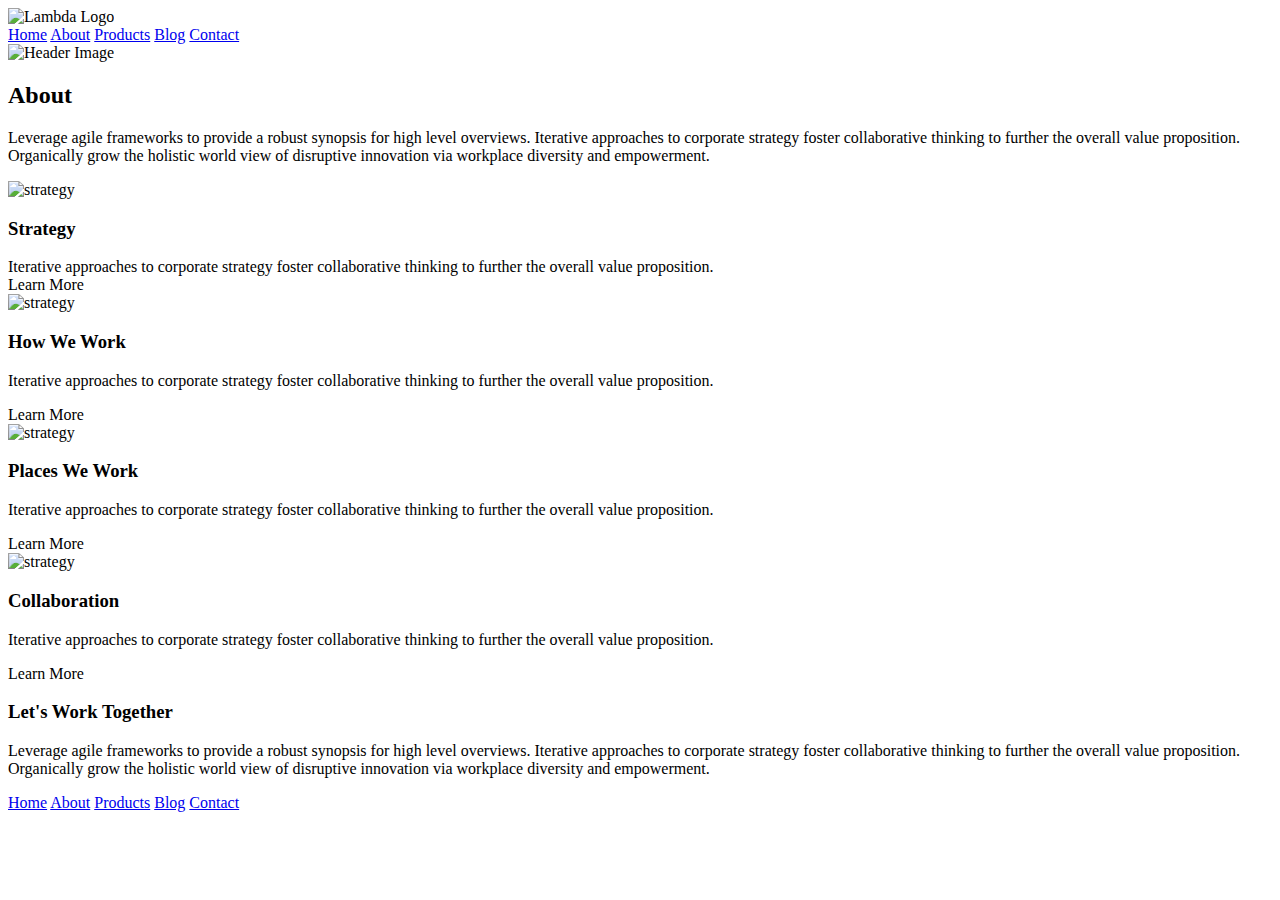
==== about.html @ d72ef6fe "almost done" ====
<!doctype html>

<html lang="en">
<head>

<link rel="stylesheet" href="C:\Users\Tyler\Desktop\Lambda\Unit1\Unit1Git\web-Sprint-Challenge-User-Interface-and-Git\css\about.css">

  <meta charset="utf-8">

  <title>Sprint Challenge - About</title>

  <link href="https://fonts.googleapis.com/css?family=Roboto|Rubik" rel="stylesheet">
  <link rel="stylesheet" href="css/index.css">

</head>

<body>

<header>
<div class="logo">
<img src="img/lambda-black.png" alt="Lambda Logo">
</div>

<nav>
    <a href="#">Home</a>
    <a href="#">About</a>
    <a href="#">Products</a>
    <a href="#">Blog</a>
    <a href="#">Contact</a>
  </nav>  
  </header>

  <div class="headimg">

<img src="img/jumbo-about.jpg" alt="Header Image">

</div> 

<div class="container">

    <div class="about">
     
    <h2>About</h2>

    <p>Leverage agile frameworks to provide a robust synopsis for high level overviews. Iterative approaches to corporate strategy foster collaborative thinking to further the overall value proposition. Organically grow the holistic world view of disruptive innovation via workplace diversity and empowerment. </p>
     </div>

    <div class="middle">

    <!-- Strategy Section -->

    <div class="strategy">
    <img src="img/about-plan.png" alt="strategy">
   
    <h3> Strategy </h3>
    
    Iterative approaches to corporate strategy foster collaborative thinking to further the overall value proposition.
    
    <div class="strategybutton">
    Learn More
    </div>

    </div>

    <!-- End of Strategy Section -->

    <!-- Work Section -->
    
    <div class="work">

    <img src="img/about-working.png" alt="strategy">
   


    
   <h3> How We Work </h3>
    
    <p>Iterative approaches to corporate strategy foster collaborative thinking to further the overall value proposition. </p>

    <div class="workbutton">
    Learn More
    </div>

    </div>
    <!-- End of Work Section -->


    <!-- Places Section -->

    <div class="places">
    <img src="img/about-office.png" alt="strategy">
    
    <h3> Places We Work </h3>

    <p> Iterative approaches to corporate strategy foster collaborative thinking to further the overall value proposition. </p>

    <div class="placesbutton">
    Learn More
    </div>

    </div>
    <!-- End of Places Section -->

    <!-- Collab Section --> 

    <div class="collab">
    <img src="img/about-meeting.png" alt="strategy">
    
    <h3> Collaboration </h3>
    
    <p>Iterative approaches to corporate strategy foster collaborative thinking to further the overall value proposition. </p>

    <div class="collabbutton">
    Learn More
    </div>

    
    </div>

    <!-- End of Collab Section --> 

     </div>

     
     <div class="lets">
    <h3> Let's Work Together </h3>
    </div>
    <p> Leverage agile frameworks to provide a robust synopsis for high level overviews. Iterative approaches to corporate strategy foster collaborative thinking to further the overall value proposition. Organically grow the holistic world view of disruptive innovation via workplace diversity and empowerment.</p>
        
      <footer>
        <nav>
          <a href="index.html">Home</a>
          <a href="#">About</a>
          <a href="#">Products</a>
          <a href="#">Blog</a>
          <a href="#">Contact</a>
        </nav>
      </footer>
    </div><!-- container -->        
</body>
</html>
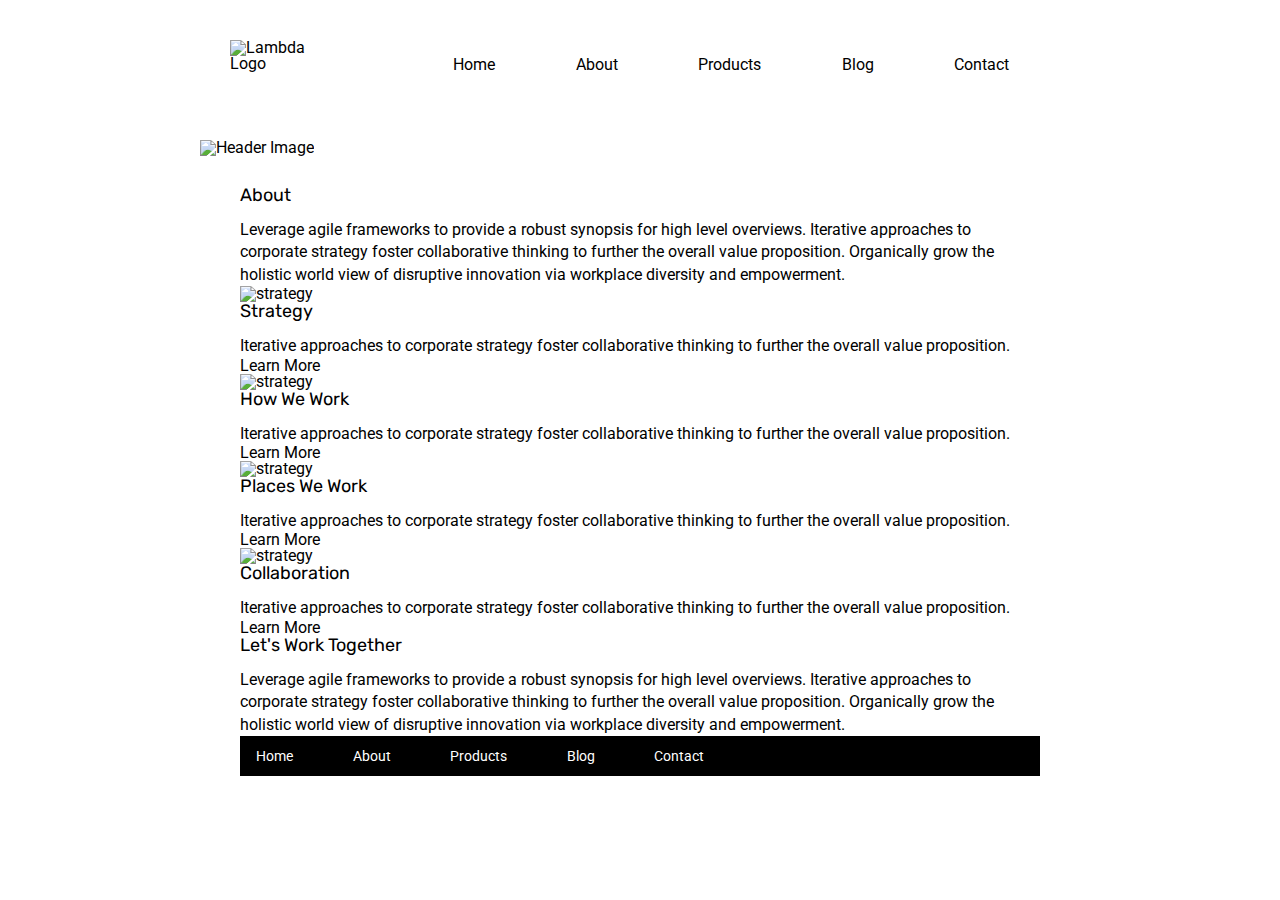
==== commit 771641f5: "finally free" ====
--- a/about.html
+++ b/about.html
@@ -3,139 +3,205 @@
 <html lang="en">
 <head>
 
-<link rel="stylesheet" href="C:\Users\Tyler\Desktop\Lambda\Unit1\Unit1Git\web-Sprint-Challenge-User-Interface-and-Git\css\about.css">
-
-  <meta charset="utf-8">
-
-  <title>Sprint Challenge - About</title>
-
-  <link href="https://fonts.googleapis.com/css?family=Roboto|Rubik" rel="stylesheet">
-  <link rel="stylesheet" href="css/index.css">
+    <link rel="stylesheet" href="C:\Users\Tyler\Desktop\Lambda\Unit1\Unit1Git\web-Sprint-Challenge-User-Interface-and-Git\css\about.css">
+
+    <meta charset="utf-8">
+
+    <title>Sprint Challenge - About</title>
+
+    <link href="https://fonts.googleapis.com/css?family=Roboto|Rubik" rel="stylesheet">
+    <link rel="stylesheet" href="css/index.css">
 
 </head>
 
 <body>
 
 <header>
+
+<!-- Logo Section -->
+
 <div class="logo">
-<img src="img/lambda-black.png" alt="Lambda Logo">
+
+    <img src="img/lambda-black.png" alt="Lambda Logo">
+
 </div>
+<!--End of Logo Section-->
+
+
+<!-- Nav Buttons Section -->
 
 <nav>
-    <a href="#">Home</a>
-    <a href="#">About</a>
+
+    <a href="index.html">Home</a>
+    <a href="about.html">About</a>
     <a href="#">Products</a>
     <a href="#">Blog</a>
     <a href="#">Contact</a>
+
   </nav>  
+
+  <!-- End of Nav Buttons Section -->
+
+
   </header>
 
-  <div class="headimg">
-
-<img src="img/jumbo-about.jpg" alt="Header Image">
+
+  <!-- Header Image Section -->
+
+<div class="headimg">
+
+    <img src="img/jumbo-about.png" alt="Header Image">
 
 </div> 
 
+<!-- End of Header Image Section -->
+
+
+<!-- Container Section -->
+
 <div class="container">
+
+    <!-- About Section -->
 
     <div class="about">
      
-    <h2>About</h2>
-
-    <p>Leverage agile frameworks to provide a robust synopsis for high level overviews. Iterative approaches to corporate strategy foster collaborative thinking to further the overall value proposition. Organically grow the holistic world view of disruptive innovation via workplace diversity and empowerment. </p>
+
+        <h2>About</h2>
+
+        <p>Leverage agile frameworks to provide a robust synopsis for high level overviews. Iterative approaches to corporate strategy foster collaborative thinking to further the overall value proposition. Organically grow the holistic world view of disruptive innovation via workplace diversity and empowerment. </p>
+     
      </div>
 
+     <!-- End of About Section -->
+
     <div class="middle">
 
     <!-- Strategy Section -->
 
     <div class="strategy">
-    <img src="img/about-plan.png" alt="strategy">
+    
+    <!-- Image for Strategy Section -->
+
+        <img src="img/about-plan.png" alt="strategy">
    
-    <h3> Strategy </h3>
-    
-    Iterative approaches to corporate strategy foster collaborative thinking to further the overall value proposition.
-    
+        <h3> Strategy </h3>
+    
+        <p> Iterative approaches to corporate strategy foster collaborative thinking to further the overall value proposition. </p>
+    
+    <!-- Button for Strategy --> 
+
     <div class="strategybutton">
+
+        Learn More
+
+    </div>
+
+    </div>
+
+    <!-- End of Strategy Section -->
+
+
+    <!-- Work Section -->
+    
+    <div class="work">
+
+    <!-- Image for Work Section -->
+
+        <img src="img/about-working.png" alt="strategy">
+   
+        <h3> How We Work </h3>
+    
+        <p>Iterative approaches to corporate strategy foster collaborative thinking to further the overall value proposition. </p>
+
+    <!-- Button for Work --> 
+
+    <div class="workbutton">
+
+        Learn More
+
+    </div>
+
+    </div>
+
+    <!-- End of Work Section -->
+
+
+    <!-- Places Section -->
+
+    <div class="places">
+
+    <!-- Image for Places Section -->
+
+        <img src="img/about-office.png" alt="strategy">
+    
+        <h3> Places We Work </h3>
+
+        <p> Iterative approaches to corporate strategy foster collaborative thinking to further the overall value proposition. </p>
+
+    <!-- Button for Places --> 
+
+    <div class="placesbutton">
+
     Learn More
-    </div>
-
-    </div>
-
-    <!-- End of Strategy Section -->
-
-    <!-- Work Section -->
-    
-    <div class="work">
-
-    <img src="img/about-working.png" alt="strategy">
-   
-
-
-    
-   <h3> How We Work </h3>
-    
-    <p>Iterative approaches to corporate strategy foster collaborative thinking to further the overall value proposition. </p>
-
-    <div class="workbutton">
-    Learn More
-    </div>
-
-    </div>
-    <!-- End of Work Section -->
-
-
-    <!-- Places Section -->
-
-    <div class="places">
-    <img src="img/about-office.png" alt="strategy">
-    
-    <h3> Places We Work </h3>
-
-    <p> Iterative approaches to corporate strategy foster collaborative thinking to further the overall value proposition. </p>
-
-    <div class="placesbutton">
-    Learn More
-    </div>
-
-    </div>
+
+    </div>
+
+    </div>
+
     <!-- End of Places Section -->
 
+
     <!-- Collab Section --> 
 
     <div class="collab">
-    <img src="img/about-meeting.png" alt="strategy">
-    
-    <h3> Collaboration </h3>
-    
-    <p>Iterative approaches to corporate strategy foster collaborative thinking to further the overall value proposition. </p>
+
+    <!-- Image for Collab Section -->
+
+        <img src="img/about-meeting.png" alt="strategy">
+    
+        <h3> Collaboration </h3>
+    
+        <p>Iterative approaches to corporate strategy foster collaborative thinking to further the overall value proposition. </p>
+
+        <!-- Button for Collab --> 
 
     <div class="collabbutton">
-    Learn More
-    </div>
-
-    
-    </div>
-
-    <!-- End of Collab Section --> 
-
-     </div>
+
+        Learn More
+
+    </div>
+
+     <!-- End of Collab Section --> 
+    
+    </div>
+
+</div>
 
      
-     <div class="lets">
+<div class="lets">
+
     <h3> Let's Work Together </h3>
-    </div>
+    
     <p> Leverage agile frameworks to provide a robust synopsis for high level overviews. Iterative approaches to corporate strategy foster collaborative thinking to further the overall value proposition. Organically grow the holistic world view of disruptive innovation via workplace diversity and empowerment.</p>
         
-      <footer>
-        <nav>
-          <a href="index.html">Home</a>
-          <a href="#">About</a>
-          <a href="#">Products</a>
-          <a href="#">Blog</a>
-          <a href="#">Contact</a>
-        </nav>
-      </footer>
-    </div><!-- container -->        
+</div> 
+
+      
+<footer>
+
+    <nav>
+
+        <a href="index.html">Home</a>
+        <a href="about.html">About</a>
+        <a href="#">Products</a>
+        <a href="#">Blog</a>
+        <a href="#">Contact</a>
+
+    </nav>
+
+</footer>
+
+</div><!-- container -->     
+    
 </body>
 </html>--- a/css/index.css
+++ b/css/index.css
@@ -0,0 +1,185 @@
+/* http://meyerweb.com/eric/tools/css/reset/ 
+   v2.0 | 20110126
+   License: none (public domain)
+*/
+
+html, body, div, span, applet, object, iframe,
+h1, h2, h3, h4, h5, h6, p, blockquote, pre,
+a, abbr, acronym, address, big, cite, code,
+del, dfn, em, img, ins, kbd, q, s, samp,
+small, strike, strong, sub, sup, tt, var,
+b, u, i, center,
+dl, dt, dd, ol, ul, li,
+fieldset, form, label, legend,
+table, caption, tbody, tfoot, thead, tr, th, td,
+article, aside, canvas, details, embed, 
+figure, figcaption, footer, header, hgroup, 
+menu, nav, output, ruby, section, summary,
+time, mark, audio, video {
+	margin: 0;
+	padding: 0;
+	border: 0;
+	font-size: 100%;
+	font: inherit;
+	vertical-align: baseline;
+}
+/* HTML5 display-role reset for older browsers */
+article, aside, details, figcaption, figure, 
+footer, header, hgroup, menu, nav, section {
+	display: block;
+}
+body {
+	line-height: 1;
+}
+ol, ul {
+	list-style: none;
+}
+blockquote, q {
+	quotes: none;
+}
+blockquote:before, blockquote:after,
+q:before, q:after {
+	content: '';
+	content: none;
+}
+table {
+	border-collapse: collapse;
+	border-spacing: 0;
+}
+
+* {
+    box-sizing: border-box;
+}
+
+nav {
+  display:flex;
+  align-items: center;
+  justify-content: space-evenly;
+  width:70%;
+  height:30px;
+  
+}
+
+nav a{
+    text-decoration: none;
+    color: black;
+}
+
+header {
+    display:flex;
+    align-items: center;
+    justify-content: space-evenly;
+    margin: 0 auto;
+    width: 80%;
+}
+
+.logo{
+  width:80px;
+  height:90px;
+  display:inline-block;
+  margin-top: 40px;
+ margin-left: 40px;
+}
+
+.headimg img {
+  margin-bottom: 30px;
+   margin-top: 10px;
+   margin-left: 200px;
+   margin-right: 200px;
+   width: 70%;
+   height: auto;
+}
+
+html, body {
+    height: 100%;
+    font-family: 'Roboto', sans-serif;
+}
+
+h1, h2, h3, h4, h5 {
+    font-size: 18px;
+    margin-bottom: 15px;
+    font-family: 'Rubik', sans-serif;
+}
+
+p {
+    line-height: 1.4;
+}
+
+.container {
+    width: 800px;
+    margin: 0 auto;
+}
+
+.top-content {
+    display: flex;
+    flex-wrap: wrap;
+    justify-content: space-evenly;
+    margin-bottom: 20px;
+    border-bottom: 1px dashed black;
+}
+
+.top-content .text-container {
+    width: 48%;
+    padding: 0 1%;
+    padding-bottom: 20px;  
+}
+
+.middle-content {
+    margin-bottom: 20px;
+    border-bottom: 1px dashed black;
+}
+
+.middle-content h2 {
+    padding: 0 2%;
+    margin-bottom: 0;
+}
+
+.middle-content .boxes {
+    display: flex;
+    flex-wrap: wrap;
+    justify-content: space-evenly;
+}
+
+.middle-content .boxes .box {
+    width: 12.5%;
+    height: 100px;
+    background: black;
+    margin: 20px 2.5%;
+    color: white;
+    display: flex;
+    align-items: center;
+    justify-content: center;
+}
+
+.bottom-content {
+    display: flex;
+    margin: 0 2% 20px;
+    justify-content: space-around;
+}
+
+.bottom-content .text-container {
+    padding-right: 4%;
+}
+
+.bottom-content .text-container:last-child {
+    padding-right: 0;
+}
+
+footer {
+    width: 100%;
+    background: black;
+}
+
+footer nav {
+    width: 60%;
+    display: flex;
+    justify-content: space-between;
+    align-items: center;
+    padding: 20px 2%;
+    font-size: 14px;
+}
+
+footer nav a {
+    color: white;
+    text-decoration: none;
+}